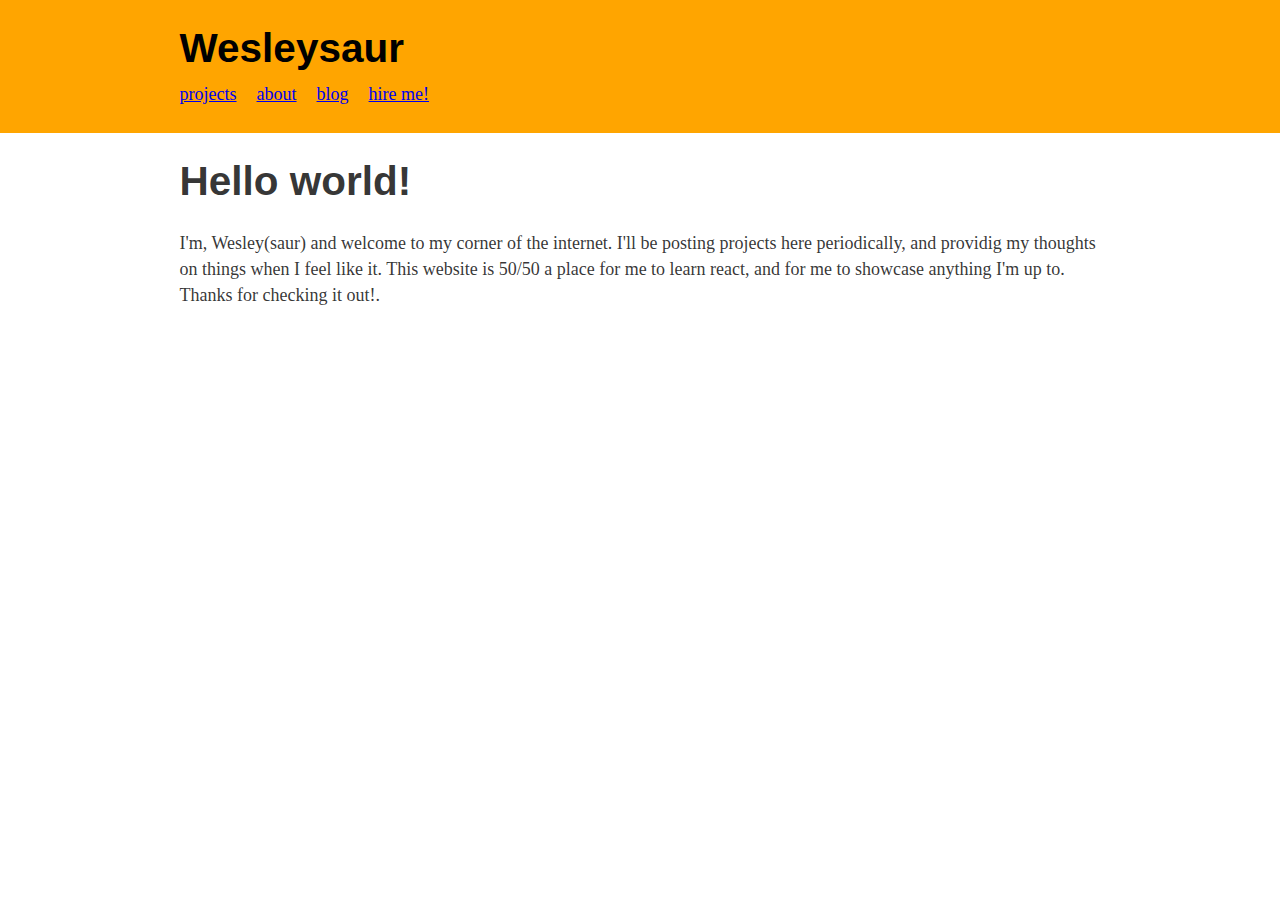
==== index.html @ 82b91e16 "Updates" ====
<!DOCTYPE html><html><head><meta charset="utf-8"/><meta http-equiv="x-ua-compatible" content="ie=edge"/><meta name="viewport" content="width=device-width, initial-scale=1, shrink-to-fit=no"/><link rel="preload" href="/component---src-layouts-index-js-c89370082406eaa0e85d.js" as="script"/><link rel="preload" href="/component---src-pages-index-js-4d0a38acb6288bca3f45.js" as="script"/><link rel="preload" href="/path---index-a0e39f21c11f6a62c5ab.js" as="script"/><link rel="preload" href="/app-aa104780249b6a5d366e.js" as="script"/><link rel="preload" href="/commons-581f82a2f76d1a2b9848.js" as="script"/><title data-react-helmet="true">Wesleysaur&#x27;s Github Page</title><meta data-react-helmet="true" name="description" content="Wesleysaur&#x27;s github"/><meta data-react-helmet="true" name="keywords" content="Wesleysaur, projects"/><style id="gatsby-inlined-css">html{font-family:sans-serif;-ms-text-size-adjust:100%;-webkit-text-size-adjust:100%}body{margin:0}article,aside,details,figcaption,figure,footer,header,main,menu,nav,section,summary{display:block}audio,canvas,progress,video{display:inline-block}audio:not([controls]){display:none;height:0}progress{vertical-align:baseline}[hidden],template{display:none}a{background-color:transparent;-webkit-text-decoration-skip:objects}a:active,a:hover{outline-width:0}abbr[title]{border-bottom:none;text-decoration:underline;text-decoration:underline dotted}b,strong{font-weight:inherit;font-weight:bolder}dfn{font-style:italic}h1{font-size:2em;margin:.67em 0}mark{background-color:#ff0;color:#000}small{font-size:80%}sub,sup{font-size:75%;line-height:0;position:relative;vertical-align:baseline}sub{bottom:-.25em}sup{top:-.5em}img{border-style:none}svg:not(:root){overflow:hidden}code,kbd,pre,samp{font-family:monospace,monospace;font-size:1em}figure{margin:1em 40px}hr{box-sizing:content-box;height:0;overflow:visible}button,input,optgroup,select,textarea{font:inherit;margin:0}optgroup{font-weight:700}button,input{overflow:visible}button,select{text-transform:none}[type=reset],[type=submit],button,html [type=button]{-webkit-appearance:button}[type=button]::-moz-focus-inner,[type=reset]::-moz-focus-inner,[type=submit]::-moz-focus-inner,button::-moz-focus-inner{border-style:none;padding:0}[type=button]:-moz-focusring,[type=reset]:-moz-focusring,[type=submit]:-moz-focusring,button:-moz-focusring{outline:1px dotted ButtonText}fieldset{border:1px solid silver;margin:0 2px;padding:.35em .625em .75em}legend{box-sizing:border-box;color:inherit;display:table;max-width:100%;padding:0;white-space:normal}textarea{overflow:auto}[type=checkbox],[type=radio]{box-sizing:border-box;padding:0}[type=number]::-webkit-inner-spin-button,[type=number]::-webkit-outer-spin-button{height:auto}[type=search]{-webkit-appearance:textfield;outline-offset:-2px}[type=search]::-webkit-search-cancel-button,[type=search]::-webkit-search-decoration{-webkit-appearance:none}::-webkit-input-placeholder{color:inherit;opacity:.54}::-webkit-file-upload-button{-webkit-appearance:button;font:inherit}html{font:112.5%/1.45em georgia,serif;box-sizing:border-box;overflow-y:scroll}*,:after,:before{box-sizing:inherit}body{color:rgba(0,0,0,.8);font-family:georgia,serif;font-weight:400;word-wrap:break-word;-webkit-font-kerning:normal;font-kerning:normal;-ms-font-feature-settings:"kern","liga","clig","calt";-webkit-font-feature-settings:"kern","liga","clig","calt";font-feature-settings:"kern","liga","clig","calt","kern"}img{max-width:100%;margin:0 0 1.45rem;padding:0}h1{font-size:2.25rem}h1,h2{margin:0 0 1.45rem;padding:0;color:inherit;font-family:-apple-system,BlinkMacSystemFont,Segoe UI,Roboto,Oxygen,Ubuntu,Cantarell,Fira Sans,Droid Sans,Helvetica Neue,sans-serif;font-weight:700;text-rendering:optimizeLegibility;line-height:1.1}h2{font-size:1.62671rem}h3{font-size:1.38316rem}h3,h4{margin:0 0 1.45rem;padding:0;color:inherit;font-family:-apple-system,BlinkMacSystemFont,Segoe UI,Roboto,Oxygen,Ubuntu,Cantarell,Fira Sans,Droid Sans,Helvetica Neue,sans-serif;font-weight:700;text-rendering:optimizeLegibility;line-height:1.1}h4{font-size:1rem}h5{font-size:.85028rem}h5,h6{margin:0 0 1.45rem;padding:0;color:inherit;font-family:-apple-system,BlinkMacSystemFont,Segoe UI,Roboto,Oxygen,Ubuntu,Cantarell,Fira Sans,Droid Sans,Helvetica Neue,sans-serif;font-weight:700;text-rendering:optimizeLegibility;line-height:1.1}h6{font-size:.78405rem}hgroup{margin:0 0 1.45rem;padding:0}ol,ul{margin:0 0 1.45rem 1.45rem;padding:0;list-style-position:outside;list-style-image:none}dd,dl,figure,p{margin:0 0 1.45rem;padding:0}pre{padding:0;font-size:.85rem;line-height:1.42;background:rgba(0,0,0,.04);border-radius:3px;overflow:auto;word-wrap:normal;padding:1.45rem}pre,table{margin:0 0 1.45rem}table{padding:0;font-size:1rem;line-height:1.45rem;border-collapse:collapse;width:100%}fieldset{margin:0 0 1.45rem;padding:0}blockquote{margin:0 1.45rem 1.45rem;padding:0}form,iframe,noscript{margin:0 0 1.45rem;padding:0}hr{margin:0 0 calc(1.45rem - 1px);padding:0;background:rgba(0,0,0,.2);border:none;height:1px}address{margin:0 0 1.45rem;padding:0}b,dt,strong,th{font-weight:700}li{margin-bottom:.725rem}ol li,ul li{padding-left:0}li.mynav{display:inline;padding-right:20px}li>ol,li>ul{margin-left:1.45rem;margin-bottom:.725rem;margin-top:.725rem}blockquote :last-child,li :last-child,p :last-child{margin-bottom:0}li>p{margin-bottom:.725rem}code,kbd,samp{font-size:.85rem;line-height:1.45rem}abbr,abbr[title],acronym{border-bottom:1px dotted rgba(0,0,0,.5);cursor:help}abbr[title]{text-decoration:none}td,th,thead{text-align:left}td,th{border-bottom:1px solid rgba(0,0,0,.12);font-feature-settings:"tnum";-moz-font-feature-settings:"tnum";-ms-font-feature-settings:"tnum";-webkit-font-feature-settings:"tnum";padding:.725rem .96667rem calc(.725rem - 1px)}td:first-child,th:first-child{padding-left:0}td:last-child,th:last-child{padding-right:0}code,tt{background-color:rgba(0,0,0,.04);border-radius:3px;font-family:SFMono-Regular,Consolas,Roboto Mono,Droid Sans Mono,Liberation Mono,Menlo,Courier,monospace;padding:0;padding-top:.2em;padding-bottom:.2em}pre code{background:none;line-height:1.42}code:after,code:before,tt:after,tt:before{letter-spacing:-.2em;content:" "}pre code:after,pre code:before,pre tt:after,pre tt:before{content:""}@media only screen and (max-width:480px){html{font-size:100%}}</style></head><body><div id="___gatsby"><div data-reactroot="" data-reactid="1" data-react-checksum="-1717321180"><!-- react-empty: 2 --><div style="background:#ffa500;margin-bottom:1.45rem;" data-reactid="3"><div style="margin:0 auto;max-width:960px;padding:1.45rem 1.0875rem;" data-reactid="4"><h1 style="margin:0;" data-reactid="5"><a style="color:black;text-decoration:none;" href="/" data-reactid="6">Wesleysaur</a></h1><ul style="list-style-type:none;margin:0;padding-top:10px;overflow:hidden;" data-reactid="7"><li class="mynav" data-reactid="8"><a href="/projects" data-reactid="9">projects</a></li><li class="mynav" data-reactid="10"><a href="/about-me" data-reactid="11">about</a></li><li class="mynav" data-reactid="12"><a href="/blog" data-reactid="13">blog</a></li><li class="mynav" data-reactid="14"><a href="/static/wc_resume_public.1f6495b4.pdf" data-reactid="15">hire me!</a></li></ul></div></div><div style="margin:0 auto;max-width:960px;padding:0px 1.0875rem 1.45rem;padding-top:0;" data-reactid="16"><div data-reactid="17"><h1 data-reactid="18">Hello world!</h1><p data-reactid="19">I&#x27;m, Wesley(saur) and welcome to my corner of the internet. I&#x27;ll be posting projects here periodically, and providig my thoughts on things when I feel like it. This website is 50/50 a place for me to learn react, and for me to showcase anything I&#x27;m up to. Thanks for checking it out!.</p></div></div></div></div><script id="webpack-manifest">/*<![CDATA[*/window.webpackManifest={"231608221292675":"app-aa104780249b6a5d366e.js","162898551421021":"component---src-pages-404-js-4503918ea3a16cfcdb75.js","241484898055111":"component---src-pages-about-me-js-3eb95aca23442e82876a.js","212839066777427":"component---src-pages-blog-js-43891b66fe2363b3bab7.js","35783957827783":"component---src-pages-index-js-4d0a38acb6288bca3f45.js","213720915766396":"component---src-pages-projects-js-0ad544ea137fa1478c6f.js","60335399758886":"path----557518bd178906f8d58a.js","254022195166212":"path---404-a0e39f21c11f6a62c5ab.js","170132192575078":"path---about-me-a0e39f21c11f6a62c5ab.js","49683490770531":"path---blog-a0e39f21c11f6a62c5ab.js","142629428675168":"path---index-a0e39f21c11f6a62c5ab.js","97786326051841":"path---projects-a0e39f21c11f6a62c5ab.js","178698757827068":"path---404-html-a0e39f21c11f6a62c5ab.js","114276838955818":"component---src-layouts-index-js-c89370082406eaa0e85d.js"}/*]]>*/</script><script>/*<![CDATA[*/!function(e,t,r){function n(){for(;d[0]&&"loaded"==d[0][f];)c=d.shift(),c[o]=!i.parentNode.insertBefore(c,i)}for(var s,a,c,d=[],i=e.scripts[0],o="onreadystatechange",f="readyState";s=r.shift();)a=e.createElement(t),"async"in i?(a.async=!1,e.head.appendChild(a)):i[f]?(d.push(a),a[o]=n):e.write("<"+t+' src="'+s+'" defer></'+t+">"),a.src=s}(document,"script",["/commons-581f82a2f76d1a2b9848.js","/app-aa104780249b6a5d366e.js","/path---index-a0e39f21c11f6a62c5ab.js","/component---src-pages-index-js-4d0a38acb6288bca3f45.js","/component---src-layouts-index-js-c89370082406eaa0e85d.js"])/*]]>*/</script></body></html>
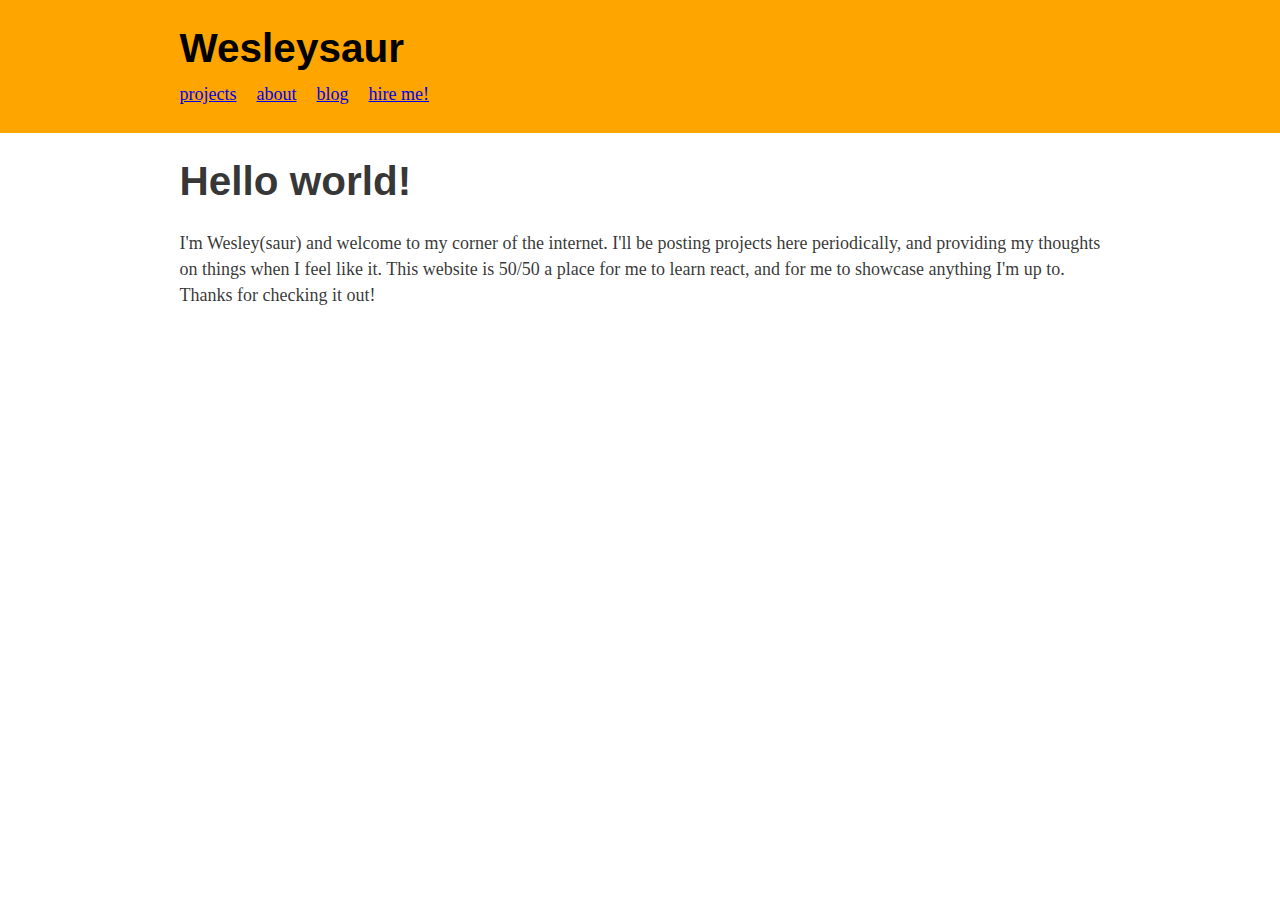
==== commit ed50ee75: "Updates" ====
--- a/index.html
+++ b/index.html
@@ -1 +1 @@
-<!DOCTYPE html><html><head><meta charset="utf-8"/><meta http-equiv="x-ua-compatible" content="ie=edge"/><meta name="viewport" content="width=device-width, initial-scale=1, shrink-to-fit=no"/><link rel="preload" href="/component---src-layouts-index-js-c89370082406eaa0e85d.js" as="script"/><link rel="preload" href="/component---src-pages-index-js-4d0a38acb6288bca3f45.js" as="script"/><link rel="preload" href="/path---index-a0e39f21c11f6a62c5ab.js" as="script"/><link rel="preload" href="/app-aa104780249b6a5d366e.js" as="script"/><link rel="preload" href="/commons-581f82a2f76d1a2b9848.js" as="script"/><title data-react-helmet="true">Wesleysaur&#x27;s Github Page</title><meta data-react-helmet="true" name="description" content="Wesleysaur&#x27;s github"/><meta data-react-helmet="true" name="keywords" content="Wesleysaur, projects"/><style id="gatsby-inlined-css">html{font-family:sans-serif;-ms-text-size-adjust:100%;-webkit-text-size-adjust:100%}body{margin:0}article,aside,details,figcaption,figure,footer,header,main,menu,nav,section,summary{display:block}audio,canvas,progress,video{display:inline-block}audio:not([controls]){display:none;height:0}progress{vertical-align:baseline}[hidden],template{display:none}a{background-color:transparent;-webkit-text-decoration-skip:objects}a:active,a:hover{outline-width:0}abbr[title]{border-bottom:none;text-decoration:underline;text-decoration:underline dotted}b,strong{font-weight:inherit;font-weight:bolder}dfn{font-style:italic}h1{font-size:2em;margin:.67em 0}mark{background-color:#ff0;color:#000}small{font-size:80%}sub,sup{font-size:75%;line-height:0;position:relative;vertical-align:baseline}sub{bottom:-.25em}sup{top:-.5em}img{border-style:none}svg:not(:root){overflow:hidden}code,kbd,pre,samp{font-family:monospace,monospace;font-size:1em}figure{margin:1em 40px}hr{box-sizing:content-box;height:0;overflow:visible}button,input,optgroup,select,textarea{font:inherit;margin:0}optgroup{font-weight:700}button,input{overflow:visible}button,select{text-transform:none}[type=reset],[type=submit],button,html [type=button]{-webkit-appearance:button}[type=button]::-moz-focus-inner,[type=reset]::-moz-focus-inner,[type=submit]::-moz-focus-inner,button::-moz-focus-inner{border-style:none;padding:0}[type=button]:-moz-focusring,[type=reset]:-moz-focusring,[type=submit]:-moz-focusring,button:-moz-focusring{outline:1px dotted ButtonText}fieldset{border:1px solid silver;margin:0 2px;padding:.35em .625em .75em}legend{box-sizing:border-box;color:inherit;display:table;max-width:100%;padding:0;white-space:normal}textarea{overflow:auto}[type=checkbox],[type=radio]{box-sizing:border-box;padding:0}[type=number]::-webkit-inner-spin-button,[type=number]::-webkit-outer-spin-button{height:auto}[type=search]{-webkit-appearance:textfield;outline-offset:-2px}[type=search]::-webkit-search-cancel-button,[type=search]::-webkit-search-decoration{-webkit-appearance:none}::-webkit-input-placeholder{color:inherit;opacity:.54}::-webkit-file-upload-button{-webkit-appearance:button;font:inherit}html{font:112.5%/1.45em georgia,serif;box-sizing:border-box;overflow-y:scroll}*,:after,:before{box-sizing:inherit}body{color:rgba(0,0,0,.8);font-family:georgia,serif;font-weight:400;word-wrap:break-word;-webkit-font-kerning:normal;font-kerning:normal;-ms-font-feature-settings:"kern","liga","clig","calt";-webkit-font-feature-settings:"kern","liga","clig","calt";font-feature-settings:"kern","liga","clig","calt","kern"}img{max-width:100%;margin:0 0 1.45rem;padding:0}h1{font-size:2.25rem}h1,h2{margin:0 0 1.45rem;padding:0;color:inherit;font-family:-apple-system,BlinkMacSystemFont,Segoe UI,Roboto,Oxygen,Ubuntu,Cantarell,Fira Sans,Droid Sans,Helvetica Neue,sans-serif;font-weight:700;text-rendering:optimizeLegibility;line-height:1.1}h2{font-size:1.62671rem}h3{font-size:1.38316rem}h3,h4{margin:0 0 1.45rem;padding:0;color:inherit;font-family:-apple-system,BlinkMacSystemFont,Segoe UI,Roboto,Oxygen,Ubuntu,Cantarell,Fira Sans,Droid Sans,Helvetica Neue,sans-serif;font-weight:700;text-rendering:optimizeLegibility;line-height:1.1}h4{font-size:1rem}h5{font-size:.85028rem}h5,h6{margin:0 0 1.45rem;padding:0;color:inherit;font-family:-apple-system,BlinkMacSystemFont,Segoe UI,Roboto,Oxygen,Ubuntu,Cantarell,Fira Sans,Droid Sans,Helvetica Neue,sans-serif;font-weight:700;text-rendering:optimizeLegibility;line-height:1.1}h6{font-size:.78405rem}hgroup{margin:0 0 1.45rem;padding:0}ol,ul{margin:0 0 1.45rem 1.45rem;padding:0;list-style-position:outside;list-style-image:none}dd,dl,figure,p{margin:0 0 1.45rem;padding:0}pre{padding:0;font-size:.85rem;line-height:1.42;background:rgba(0,0,0,.04);border-radius:3px;overflow:auto;word-wrap:normal;padding:1.45rem}pre,table{margin:0 0 1.45rem}table{padding:0;font-size:1rem;line-height:1.45rem;border-collapse:collapse;width:100%}fieldset{margin:0 0 1.45rem;padding:0}blockquote{margin:0 1.45rem 1.45rem;padding:0}form,iframe,noscript{margin:0 0 1.45rem;padding:0}hr{margin:0 0 calc(1.45rem - 1px);padding:0;background:rgba(0,0,0,.2);border:none;height:1px}address{margin:0 0 1.45rem;padding:0}b,dt,strong,th{font-weight:700}li{margin-bottom:.725rem}ol li,ul li{padding-left:0}li.mynav{display:inline;padding-right:20px}li>ol,li>ul{margin-left:1.45rem;margin-bottom:.725rem;margin-top:.725rem}blockquote :last-child,li :last-child,p :last-child{margin-bottom:0}li>p{margin-bottom:.725rem}code,kbd,samp{font-size:.85rem;line-height:1.45rem}abbr,abbr[title],acronym{border-bottom:1px dotted rgba(0,0,0,.5);cursor:help}abbr[title]{text-decoration:none}td,th,thead{text-align:left}td,th{border-bottom:1px solid rgba(0,0,0,.12);font-feature-settings:"tnum";-moz-font-feature-settings:"tnum";-ms-font-feature-settings:"tnum";-webkit-font-feature-settings:"tnum";padding:.725rem .96667rem calc(.725rem - 1px)}td:first-child,th:first-child{padding-left:0}td:last-child,th:last-child{padding-right:0}code,tt{background-color:rgba(0,0,0,.04);border-radius:3px;font-family:SFMono-Regular,Consolas,Roboto Mono,Droid Sans Mono,Liberation Mono,Menlo,Courier,monospace;padding:0;padding-top:.2em;padding-bottom:.2em}pre code{background:none;line-height:1.42}code:after,code:before,tt:after,tt:before{letter-spacing:-.2em;content:" "}pre code:after,pre code:before,pre tt:after,pre tt:before{content:""}@media only screen and (max-width:480px){html{font-size:100%}}</style></head><body><div id="___gatsby"><div data-reactroot="" data-reactid="1" data-react-checksum="-1717321180"><!-- react-empty: 2 --><div style="background:#ffa500;margin-bottom:1.45rem;" data-reactid="3"><div style="margin:0 auto;max-width:960px;padding:1.45rem 1.0875rem;" data-reactid="4"><h1 style="margin:0;" data-reactid="5"><a style="color:black;text-decoration:none;" href="/" data-reactid="6">Wesleysaur</a></h1><ul style="list-style-type:none;margin:0;padding-top:10px;overflow:hidden;" data-reactid="7"><li class="mynav" data-reactid="8"><a href="/projects" data-reactid="9">projects</a></li><li class="mynav" data-reactid="10"><a href="/about-me" data-reactid="11">about</a></li><li class="mynav" data-reactid="12"><a href="/blog" data-reactid="13">blog</a></li><li class="mynav" data-reactid="14"><a href="/static/wc_resume_public.1f6495b4.pdf" data-reactid="15">hire me!</a></li></ul></div></div><div style="margin:0 auto;max-width:960px;padding:0px 1.0875rem 1.45rem;padding-top:0;" data-reactid="16"><div data-reactid="17"><h1 data-reactid="18">Hello world!</h1><p data-reactid="19">I&#x27;m, Wesley(saur) and welcome to my corner of the internet. I&#x27;ll be posting projects here periodically, and providig my thoughts on things when I feel like it. This website is 50/50 a place for me to learn react, and for me to showcase anything I&#x27;m up to. Thanks for checking it out!.</p></div></div></div></div><script id="webpack-manifest">/*<![CDATA[*/window.webpackManifest={"231608221292675":"app-aa104780249b6a5d366e.js","162898551421021":"component---src-pages-404-js-4503918ea3a16cfcdb75.js","241484898055111":"component---src-pages-about-me-js-3eb95aca23442e82876a.js","212839066777427":"component---src-pages-blog-js-43891b66fe2363b3bab7.js","35783957827783":"component---src-pages-index-js-4d0a38acb6288bca3f45.js","213720915766396":"component---src-pages-projects-js-0ad544ea137fa1478c6f.js","60335399758886":"path----557518bd178906f8d58a.js","254022195166212":"path---404-a0e39f21c11f6a62c5ab.js","170132192575078":"path---about-me-a0e39f21c11f6a62c5ab.js","49683490770531":"path---blog-a0e39f21c11f6a62c5ab.js","142629428675168":"path---index-a0e39f21c11f6a62c5ab.js","97786326051841":"path---projects-a0e39f21c11f6a62c5ab.js","178698757827068":"path---404-html-a0e39f21c11f6a62c5ab.js","114276838955818":"component---src-layouts-index-js-c89370082406eaa0e85d.js"}/*]]>*/</script><script>/*<![CDATA[*/!function(e,t,r){function n(){for(;d[0]&&"loaded"==d[0][f];)c=d.shift(),c[o]=!i.parentNode.insertBefore(c,i)}for(var s,a,c,d=[],i=e.scripts[0],o="onreadystatechange",f="readyState";s=r.shift();)a=e.createElement(t),"async"in i?(a.async=!1,e.head.appendChild(a)):i[f]?(d.push(a),a[o]=n):e.write("<"+t+' src="'+s+'" defer></'+t+">"),a.src=s}(document,"script",["/commons-581f82a2f76d1a2b9848.js","/app-aa104780249b6a5d366e.js","/path---index-a0e39f21c11f6a62c5ab.js","/component---src-pages-index-js-4d0a38acb6288bca3f45.js","/component---src-layouts-index-js-c89370082406eaa0e85d.js"])/*]]>*/</script></body></html>+<!DOCTYPE html><html><head><meta charset="utf-8"/><meta http-equiv="x-ua-compatible" content="ie=edge"/><meta name="viewport" content="width=device-width, initial-scale=1, shrink-to-fit=no"/><link rel="preload" href="/component---src-layouts-index-js-c89370082406eaa0e85d.js" as="script"/><link rel="preload" href="/component---src-pages-index-js-21a85d75edeaf004acbb.js" as="script"/><link rel="preload" href="/path---index-a0e39f21c11f6a62c5ab.js" as="script"/><link rel="preload" href="/app-aa104780249b6a5d366e.js" as="script"/><link rel="preload" href="/commons-581f82a2f76d1a2b9848.js" as="script"/><title data-react-helmet="true">Wesleysaur&#x27;s Github Page</title><meta data-react-helmet="true" name="description" content="Wesleysaur&#x27;s github"/><meta data-react-helmet="true" name="keywords" content="Wesleysaur, projects"/><style id="gatsby-inlined-css">html{font-family:sans-serif;-ms-text-size-adjust:100%;-webkit-text-size-adjust:100%}body{margin:0}article,aside,details,figcaption,figure,footer,header,main,menu,nav,section,summary{display:block}audio,canvas,progress,video{display:inline-block}audio:not([controls]){display:none;height:0}progress{vertical-align:baseline}[hidden],template{display:none}a{background-color:transparent;-webkit-text-decoration-skip:objects}a:active,a:hover{outline-width:0}abbr[title]{border-bottom:none;text-decoration:underline;text-decoration:underline dotted}b,strong{font-weight:inherit;font-weight:bolder}dfn{font-style:italic}h1{font-size:2em;margin:.67em 0}mark{background-color:#ff0;color:#000}small{font-size:80%}sub,sup{font-size:75%;line-height:0;position:relative;vertical-align:baseline}sub{bottom:-.25em}sup{top:-.5em}img{border-style:none}svg:not(:root){overflow:hidden}code,kbd,pre,samp{font-family:monospace,monospace;font-size:1em}figure{margin:1em 40px}hr{box-sizing:content-box;height:0;overflow:visible}button,input,optgroup,select,textarea{font:inherit;margin:0}optgroup{font-weight:700}button,input{overflow:visible}button,select{text-transform:none}[type=reset],[type=submit],button,html [type=button]{-webkit-appearance:button}[type=button]::-moz-focus-inner,[type=reset]::-moz-focus-inner,[type=submit]::-moz-focus-inner,button::-moz-focus-inner{border-style:none;padding:0}[type=button]:-moz-focusring,[type=reset]:-moz-focusring,[type=submit]:-moz-focusring,button:-moz-focusring{outline:1px dotted ButtonText}fieldset{border:1px solid silver;margin:0 2px;padding:.35em .625em .75em}legend{box-sizing:border-box;color:inherit;display:table;max-width:100%;padding:0;white-space:normal}textarea{overflow:auto}[type=checkbox],[type=radio]{box-sizing:border-box;padding:0}[type=number]::-webkit-inner-spin-button,[type=number]::-webkit-outer-spin-button{height:auto}[type=search]{-webkit-appearance:textfield;outline-offset:-2px}[type=search]::-webkit-search-cancel-button,[type=search]::-webkit-search-decoration{-webkit-appearance:none}::-webkit-input-placeholder{color:inherit;opacity:.54}::-webkit-file-upload-button{-webkit-appearance:button;font:inherit}html{font:112.5%/1.45em georgia,serif;box-sizing:border-box;overflow-y:scroll}*,:after,:before{box-sizing:inherit}body{color:rgba(0,0,0,.8);font-family:georgia,serif;font-weight:400;word-wrap:break-word;-webkit-font-kerning:normal;font-kerning:normal;-ms-font-feature-settings:"kern","liga","clig","calt";-webkit-font-feature-settings:"kern","liga","clig","calt";font-feature-settings:"kern","liga","clig","calt","kern"}img{max-width:100%;margin:0 0 1.45rem;padding:0}h1{font-size:2.25rem}h1,h2{margin:0 0 1.45rem;padding:0;color:inherit;font-family:-apple-system,BlinkMacSystemFont,Segoe UI,Roboto,Oxygen,Ubuntu,Cantarell,Fira Sans,Droid Sans,Helvetica Neue,sans-serif;font-weight:700;text-rendering:optimizeLegibility;line-height:1.1}h2{font-size:1.62671rem}h3{font-size:1.38316rem}h3,h4{margin:0 0 1.45rem;padding:0;color:inherit;font-family:-apple-system,BlinkMacSystemFont,Segoe UI,Roboto,Oxygen,Ubuntu,Cantarell,Fira Sans,Droid Sans,Helvetica Neue,sans-serif;font-weight:700;text-rendering:optimizeLegibility;line-height:1.1}h4{font-size:1rem}h5{font-size:.85028rem}h5,h6{margin:0 0 1.45rem;padding:0;color:inherit;font-family:-apple-system,BlinkMacSystemFont,Segoe UI,Roboto,Oxygen,Ubuntu,Cantarell,Fira Sans,Droid Sans,Helvetica Neue,sans-serif;font-weight:700;text-rendering:optimizeLegibility;line-height:1.1}h6{font-size:.78405rem}hgroup{margin:0 0 1.45rem;padding:0}ol,ul{margin:0 0 1.45rem 1.45rem;padding:0;list-style-position:outside;list-style-image:none}dd,dl,figure,p{margin:0 0 1.45rem;padding:0}pre{padding:0;font-size:.85rem;line-height:1.42;background:rgba(0,0,0,.04);border-radius:3px;overflow:auto;word-wrap:normal;padding:1.45rem}pre,table{margin:0 0 1.45rem}table{padding:0;font-size:1rem;line-height:1.45rem;border-collapse:collapse;width:100%}fieldset{margin:0 0 1.45rem;padding:0}blockquote{margin:0 1.45rem 1.45rem;padding:0}form,iframe,noscript{margin:0 0 1.45rem;padding:0}hr{margin:0 0 calc(1.45rem - 1px);padding:0;background:rgba(0,0,0,.2);border:none;height:1px}address{margin:0 0 1.45rem;padding:0}b,dt,strong,th{font-weight:700}li{margin-bottom:.725rem}ol li,ul li{padding-left:0}li.mynav{display:inline;padding-right:20px}li>ol,li>ul{margin-left:1.45rem;margin-bottom:.725rem;margin-top:.725rem}blockquote :last-child,li :last-child,p :last-child{margin-bottom:0}li>p{margin-bottom:.725rem}code,kbd,samp{font-size:.85rem;line-height:1.45rem}abbr,abbr[title],acronym{border-bottom:1px dotted rgba(0,0,0,.5);cursor:help}abbr[title]{text-decoration:none}td,th,thead{text-align:left}td,th{border-bottom:1px solid rgba(0,0,0,.12);font-feature-settings:"tnum";-moz-font-feature-settings:"tnum";-ms-font-feature-settings:"tnum";-webkit-font-feature-settings:"tnum";padding:.725rem .96667rem calc(.725rem - 1px)}td:first-child,th:first-child{padding-left:0}td:last-child,th:last-child{padding-right:0}code,tt{background-color:rgba(0,0,0,.04);border-radius:3px;font-family:SFMono-Regular,Consolas,Roboto Mono,Droid Sans Mono,Liberation Mono,Menlo,Courier,monospace;padding:0;padding-top:.2em;padding-bottom:.2em}pre code{background:none;line-height:1.42}code:after,code:before,tt:after,tt:before{letter-spacing:-.2em;content:" "}pre code:after,pre code:before,pre tt:after,pre tt:before{content:""}@media only screen and (max-width:480px){html{font-size:100%}}</style></head><body><div id="___gatsby"><div data-reactroot="" data-reactid="1" data-react-checksum="578798136"><!-- react-empty: 2 --><div style="background:#ffa500;margin-bottom:1.45rem;" data-reactid="3"><div style="margin:0 auto;max-width:960px;padding:1.45rem 1.0875rem;" data-reactid="4"><h1 style="margin:0;" data-reactid="5"><a style="color:black;text-decoration:none;" href="/" data-reactid="6">Wesleysaur</a></h1><ul style="list-style-type:none;margin:0;padding-top:10px;overflow:hidden;" data-reactid="7"><li class="mynav" data-reactid="8"><a href="/projects" data-reactid="9">projects</a></li><li class="mynav" data-reactid="10"><a href="/about-me" data-reactid="11">about</a></li><li class="mynav" data-reactid="12"><a href="/blog" data-reactid="13">blog</a></li><li class="mynav" data-reactid="14"><a href="/static/wc_resume_public.1f6495b4.pdf" data-reactid="15">hire me!</a></li></ul></div></div><div style="margin:0 auto;max-width:960px;padding:0px 1.0875rem 1.45rem;padding-top:0;" data-reactid="16"><div data-reactid="17"><h1 data-reactid="18">Hello world!</h1><p data-reactid="19">I&#x27;m Wesley(saur) and welcome to my corner of the internet. I&#x27;ll be posting projects here periodically, and providing my thoughts on things when I feel like it. This website is 50/50 a place for me to learn react, and for me to showcase anything I&#x27;m up to. Thanks for checking it out!</p></div></div></div></div><script id="webpack-manifest">/*<![CDATA[*/window.webpackManifest={"231608221292675":"app-aa104780249b6a5d366e.js","162898551421021":"component---src-pages-404-js-4503918ea3a16cfcdb75.js","241484898055111":"component---src-pages-about-me-js-3eb95aca23442e82876a.js","212839066777427":"component---src-pages-blog-js-43891b66fe2363b3bab7.js","35783957827783":"component---src-pages-index-js-21a85d75edeaf004acbb.js","213720915766396":"component---src-pages-projects-js-0ad544ea137fa1478c6f.js","60335399758886":"path----557518bd178906f8d58a.js","254022195166212":"path---404-a0e39f21c11f6a62c5ab.js","170132192575078":"path---about-me-a0e39f21c11f6a62c5ab.js","49683490770531":"path---blog-a0e39f21c11f6a62c5ab.js","142629428675168":"path---index-a0e39f21c11f6a62c5ab.js","97786326051841":"path---projects-a0e39f21c11f6a62c5ab.js","178698757827068":"path---404-html-a0e39f21c11f6a62c5ab.js","114276838955818":"component---src-layouts-index-js-c89370082406eaa0e85d.js"}/*]]>*/</script><script>/*<![CDATA[*/!function(e,t,r){function n(){for(;d[0]&&"loaded"==d[0][f];)c=d.shift(),c[o]=!i.parentNode.insertBefore(c,i)}for(var s,a,c,d=[],i=e.scripts[0],o="onreadystatechange",f="readyState";s=r.shift();)a=e.createElement(t),"async"in i?(a.async=!1,e.head.appendChild(a)):i[f]?(d.push(a),a[o]=n):e.write("<"+t+' src="'+s+'" defer></'+t+">"),a.src=s}(document,"script",["/commons-581f82a2f76d1a2b9848.js","/app-aa104780249b6a5d366e.js","/path---index-a0e39f21c11f6a62c5ab.js","/component---src-pages-index-js-21a85d75edeaf004acbb.js","/component---src-layouts-index-js-c89370082406eaa0e85d.js"])/*]]>*/</script></body></html>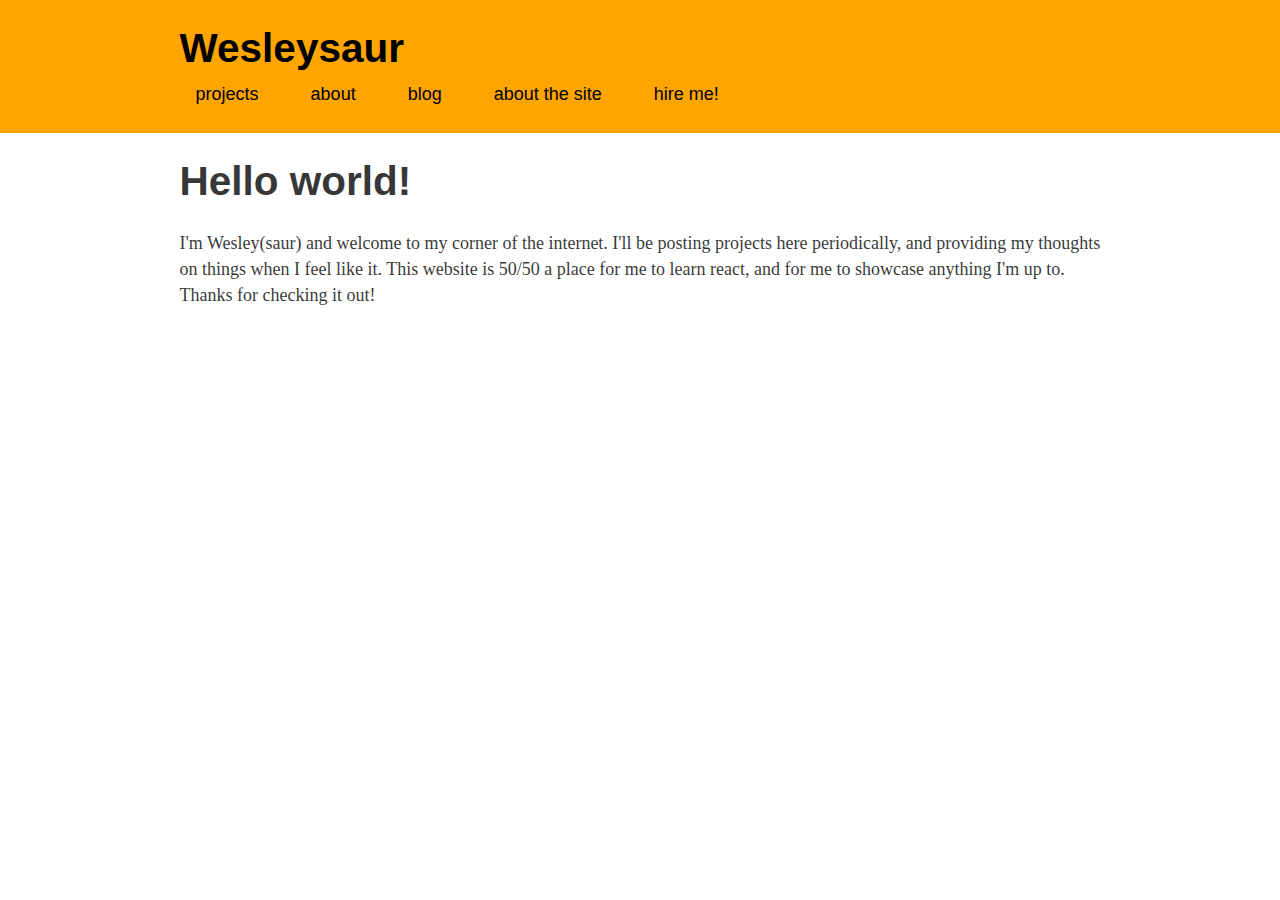
==== commit a9236dbe: "Updates" ====
--- a/index.html
+++ b/index.html
@@ -1 +1 @@
-<!DOCTYPE html><html><head><meta charset="utf-8"/><meta http-equiv="x-ua-compatible" content="ie=edge"/><meta name="viewport" content="width=device-width, initial-scale=1, shrink-to-fit=no"/><link rel="preload" href="/component---src-layouts-index-js-c89370082406eaa0e85d.js" as="script"/><link rel="preload" href="/component---src-pages-index-js-21a85d75edeaf004acbb.js" as="script"/><link rel="preload" href="/path---index-a0e39f21c11f6a62c5ab.js" as="script"/><link rel="preload" href="/app-aa104780249b6a5d366e.js" as="script"/><link rel="preload" href="/commons-581f82a2f76d1a2b9848.js" as="script"/><title data-react-helmet="true">Wesleysaur&#x27;s Github Page</title><meta data-react-helmet="true" name="description" content="Wesleysaur&#x27;s github"/><meta data-react-helmet="true" name="keywords" content="Wesleysaur, projects"/><style id="gatsby-inlined-css">html{font-family:sans-serif;-ms-text-size-adjust:100%;-webkit-text-size-adjust:100%}body{margin:0}article,aside,details,figcaption,figure,footer,header,main,menu,nav,section,summary{display:block}audio,canvas,progress,video{display:inline-block}audio:not([controls]){display:none;height:0}progress{vertical-align:baseline}[hidden],template{display:none}a{background-color:transparent;-webkit-text-decoration-skip:objects}a:active,a:hover{outline-width:0}abbr[title]{border-bottom:none;text-decoration:underline;text-decoration:underline dotted}b,strong{font-weight:inherit;font-weight:bolder}dfn{font-style:italic}h1{font-size:2em;margin:.67em 0}mark{background-color:#ff0;color:#000}small{font-size:80%}sub,sup{font-size:75%;line-height:0;position:relative;vertical-align:baseline}sub{bottom:-.25em}sup{top:-.5em}img{border-style:none}svg:not(:root){overflow:hidden}code,kbd,pre,samp{font-family:monospace,monospace;font-size:1em}figure{margin:1em 40px}hr{box-sizing:content-box;height:0;overflow:visible}button,input,optgroup,select,textarea{font:inherit;margin:0}optgroup{font-weight:700}button,input{overflow:visible}button,select{text-transform:none}[type=reset],[type=submit],button,html [type=button]{-webkit-appearance:button}[type=button]::-moz-focus-inner,[type=reset]::-moz-focus-inner,[type=submit]::-moz-focus-inner,button::-moz-focus-inner{border-style:none;padding:0}[type=button]:-moz-focusring,[type=reset]:-moz-focusring,[type=submit]:-moz-focusring,button:-moz-focusring{outline:1px dotted ButtonText}fieldset{border:1px solid silver;margin:0 2px;padding:.35em .625em .75em}legend{box-sizing:border-box;color:inherit;display:table;max-width:100%;padding:0;white-space:normal}textarea{overflow:auto}[type=checkbox],[type=radio]{box-sizing:border-box;padding:0}[type=number]::-webkit-inner-spin-button,[type=number]::-webkit-outer-spin-button{height:auto}[type=search]{-webkit-appearance:textfield;outline-offset:-2px}[type=search]::-webkit-search-cancel-button,[type=search]::-webkit-search-decoration{-webkit-appearance:none}::-webkit-input-placeholder{color:inherit;opacity:.54}::-webkit-file-upload-button{-webkit-appearance:button;font:inherit}html{font:112.5%/1.45em georgia,serif;box-sizing:border-box;overflow-y:scroll}*,:after,:before{box-sizing:inherit}body{color:rgba(0,0,0,.8);font-family:georgia,serif;font-weight:400;word-wrap:break-word;-webkit-font-kerning:normal;font-kerning:normal;-ms-font-feature-settings:"kern","liga","clig","calt";-webkit-font-feature-settings:"kern","liga","clig","calt";font-feature-settings:"kern","liga","clig","calt","kern"}img{max-width:100%;margin:0 0 1.45rem;padding:0}h1{font-size:2.25rem}h1,h2{margin:0 0 1.45rem;padding:0;color:inherit;font-family:-apple-system,BlinkMacSystemFont,Segoe UI,Roboto,Oxygen,Ubuntu,Cantarell,Fira Sans,Droid Sans,Helvetica Neue,sans-serif;font-weight:700;text-rendering:optimizeLegibility;line-height:1.1}h2{font-size:1.62671rem}h3{font-size:1.38316rem}h3,h4{margin:0 0 1.45rem;padding:0;color:inherit;font-family:-apple-system,BlinkMacSystemFont,Segoe UI,Roboto,Oxygen,Ubuntu,Cantarell,Fira Sans,Droid Sans,Helvetica Neue,sans-serif;font-weight:700;text-rendering:optimizeLegibility;line-height:1.1}h4{font-size:1rem}h5{font-size:.85028rem}h5,h6{margin:0 0 1.45rem;padding:0;color:inherit;font-family:-apple-system,BlinkMacSystemFont,Segoe UI,Roboto,Oxygen,Ubuntu,Cantarell,Fira Sans,Droid Sans,Helvetica Neue,sans-serif;font-weight:700;text-rendering:optimizeLegibility;line-height:1.1}h6{font-size:.78405rem}hgroup{margin:0 0 1.45rem;padding:0}ol,ul{margin:0 0 1.45rem 1.45rem;padding:0;list-style-position:outside;list-style-image:none}dd,dl,figure,p{margin:0 0 1.45rem;padding:0}pre{padding:0;font-size:.85rem;line-height:1.42;background:rgba(0,0,0,.04);border-radius:3px;overflow:auto;word-wrap:normal;padding:1.45rem}pre,table{margin:0 0 1.45rem}table{padding:0;font-size:1rem;line-height:1.45rem;border-collapse:collapse;width:100%}fieldset{margin:0 0 1.45rem;padding:0}blockquote{margin:0 1.45rem 1.45rem;padding:0}form,iframe,noscript{margin:0 0 1.45rem;padding:0}hr{margin:0 0 calc(1.45rem - 1px);padding:0;background:rgba(0,0,0,.2);border:none;height:1px}address{margin:0 0 1.45rem;padding:0}b,dt,strong,th{font-weight:700}li{margin-bottom:.725rem}ol li,ul li{padding-left:0}li.mynav{display:inline;padding-right:20px}li>ol,li>ul{margin-left:1.45rem;margin-bottom:.725rem;margin-top:.725rem}blockquote :last-child,li :last-child,p :last-child{margin-bottom:0}li>p{margin-bottom:.725rem}code,kbd,samp{font-size:.85rem;line-height:1.45rem}abbr,abbr[title],acronym{border-bottom:1px dotted rgba(0,0,0,.5);cursor:help}abbr[title]{text-decoration:none}td,th,thead{text-align:left}td,th{border-bottom:1px solid rgba(0,0,0,.12);font-feature-settings:"tnum";-moz-font-feature-settings:"tnum";-ms-font-feature-settings:"tnum";-webkit-font-feature-settings:"tnum";padding:.725rem .96667rem calc(.725rem - 1px)}td:first-child,th:first-child{padding-left:0}td:last-child,th:last-child{padding-right:0}code,tt{background-color:rgba(0,0,0,.04);border-radius:3px;font-family:SFMono-Regular,Consolas,Roboto Mono,Droid Sans Mono,Liberation Mono,Menlo,Courier,monospace;padding:0;padding-top:.2em;padding-bottom:.2em}pre code{background:none;line-height:1.42}code:after,code:before,tt:after,tt:before{letter-spacing:-.2em;content:" "}pre code:after,pre code:before,pre tt:after,pre tt:before{content:""}@media only screen and (max-width:480px){html{font-size:100%}}</style></head><body><div id="___gatsby"><div data-reactroot="" data-reactid="1" data-react-checksum="578798136"><!-- react-empty: 2 --><div style="background:#ffa500;margin-bottom:1.45rem;" data-reactid="3"><div style="margin:0 auto;max-width:960px;padding:1.45rem 1.0875rem;" data-reactid="4"><h1 style="margin:0;" data-reactid="5"><a style="color:black;text-decoration:none;" href="/" data-reactid="6">Wesleysaur</a></h1><ul style="list-style-type:none;margin:0;padding-top:10px;overflow:hidden;" data-reactid="7"><li class="mynav" data-reactid="8"><a href="/projects" data-reactid="9">projects</a></li><li class="mynav" data-reactid="10"><a href="/about-me" data-reactid="11">about</a></li><li class="mynav" data-reactid="12"><a href="/blog" data-reactid="13">blog</a></li><li class="mynav" data-reactid="14"><a href="/static/wc_resume_public.1f6495b4.pdf" data-reactid="15">hire me!</a></li></ul></div></div><div style="margin:0 auto;max-width:960px;padding:0px 1.0875rem 1.45rem;padding-top:0;" data-reactid="16"><div data-reactid="17"><h1 data-reactid="18">Hello world!</h1><p data-reactid="19">I&#x27;m Wesley(saur) and welcome to my corner of the internet. I&#x27;ll be posting projects here periodically, and providing my thoughts on things when I feel like it. This website is 50/50 a place for me to learn react, and for me to showcase anything I&#x27;m up to. Thanks for checking it out!</p></div></div></div></div><script id="webpack-manifest">/*<![CDATA[*/window.webpackManifest={"231608221292675":"app-aa104780249b6a5d366e.js","162898551421021":"component---src-pages-404-js-4503918ea3a16cfcdb75.js","241484898055111":"component---src-pages-about-me-js-3eb95aca23442e82876a.js","212839066777427":"component---src-pages-blog-js-43891b66fe2363b3bab7.js","35783957827783":"component---src-pages-index-js-21a85d75edeaf004acbb.js","213720915766396":"component---src-pages-projects-js-0ad544ea137fa1478c6f.js","60335399758886":"path----557518bd178906f8d58a.js","254022195166212":"path---404-a0e39f21c11f6a62c5ab.js","170132192575078":"path---about-me-a0e39f21c11f6a62c5ab.js","49683490770531":"path---blog-a0e39f21c11f6a62c5ab.js","142629428675168":"path---index-a0e39f21c11f6a62c5ab.js","97786326051841":"path---projects-a0e39f21c11f6a62c5ab.js","178698757827068":"path---404-html-a0e39f21c11f6a62c5ab.js","114276838955818":"component---src-layouts-index-js-c89370082406eaa0e85d.js"}/*]]>*/</script><script>/*<![CDATA[*/!function(e,t,r){function n(){for(;d[0]&&"loaded"==d[0][f];)c=d.shift(),c[o]=!i.parentNode.insertBefore(c,i)}for(var s,a,c,d=[],i=e.scripts[0],o="onreadystatechange",f="readyState";s=r.shift();)a=e.createElement(t),"async"in i?(a.async=!1,e.head.appendChild(a)):i[f]?(d.push(a),a[o]=n):e.write("<"+t+' src="'+s+'" defer></'+t+">"),a.src=s}(document,"script",["/commons-581f82a2f76d1a2b9848.js","/app-aa104780249b6a5d366e.js","/path---index-a0e39f21c11f6a62c5ab.js","/component---src-pages-index-js-21a85d75edeaf004acbb.js","/component---src-layouts-index-js-c89370082406eaa0e85d.js"])/*]]>*/</script></body></html>+<!DOCTYPE html><html><head><meta charset="utf-8"/><meta http-equiv="x-ua-compatible" content="ie=edge"/><meta name="viewport" content="width=device-width, initial-scale=1, shrink-to-fit=no"/><link rel="preload" href="/component---src-layouts-index-js-74d519ebfd0c4abede12.js" as="script"/><link rel="preload" href="/component---src-pages-index-js-21a85d75edeaf004acbb.js" as="script"/><link rel="preload" href="/path---index-a0e39f21c11f6a62c5ab.js" as="script"/><link rel="preload" href="/app-15c72d7dac52c7ad29f9.js" as="script"/><link rel="preload" href="/commons-581f82a2f76d1a2b9848.js" as="script"/><title data-react-helmet="true">Wesleysaur&#x27;s Github Page</title><meta data-react-helmet="true" name="description" content="Wesleysaur&#x27;s github"/><meta data-react-helmet="true" name="keywords" content="Wesleysaur, projects"/><style id="gatsby-inlined-css">html{font-family:sans-serif;-ms-text-size-adjust:100%;-webkit-text-size-adjust:100%}body{margin:0}article,aside,details,figcaption,figure,footer,header,main,menu,nav,section,summary{display:block}audio,canvas,progress,video{display:inline-block}audio:not([controls]){display:none;height:0}progress{vertical-align:baseline}[hidden],template{display:none}a{background-color:transparent;-webkit-text-decoration-skip:objects}a:active,a:hover{outline-width:0}abbr[title]{border-bottom:none;text-decoration:underline;text-decoration:underline dotted}b,strong{font-weight:inherit;font-weight:bolder}dfn{font-style:italic}h1{font-size:2em;margin:.67em 0}mark{background-color:#ff0;color:#000}small{font-size:80%}sub,sup{font-size:75%;line-height:0;position:relative;vertical-align:baseline}sub{bottom:-.25em}sup{top:-.5em}img{border-style:none}svg:not(:root){overflow:hidden}code,kbd,pre,samp{font-family:monospace,monospace;font-size:1em}figure{margin:1em 40px}hr{box-sizing:content-box;height:0;overflow:visible}button,input,optgroup,select,textarea{font:inherit;margin:0}optgroup{font-weight:700}button,input{overflow:visible}button,select{text-transform:none}[type=reset],[type=submit],button,html [type=button]{-webkit-appearance:button}[type=button]::-moz-focus-inner,[type=reset]::-moz-focus-inner,[type=submit]::-moz-focus-inner,button::-moz-focus-inner{border-style:none;padding:0}[type=button]:-moz-focusring,[type=reset]:-moz-focusring,[type=submit]:-moz-focusring,button:-moz-focusring{outline:1px dotted ButtonText}fieldset{border:1px solid silver;margin:0 2px;padding:.35em .625em .75em}legend{box-sizing:border-box;color:inherit;display:table;max-width:100%;padding:0;white-space:normal}textarea{overflow:auto}[type=checkbox],[type=radio]{box-sizing:border-box;padding:0}[type=number]::-webkit-inner-spin-button,[type=number]::-webkit-outer-spin-button{height:auto}[type=search]{-webkit-appearance:textfield;outline-offset:-2px}[type=search]::-webkit-search-cancel-button,[type=search]::-webkit-search-decoration{-webkit-appearance:none}::-webkit-input-placeholder{color:inherit;opacity:.54}::-webkit-file-upload-button{-webkit-appearance:button;font:inherit}html{font:112.5%/1.45em georgia,serif;box-sizing:border-box;overflow-y:scroll}*,:after,:before{box-sizing:inherit}body{color:rgba(0,0,0,.8);font-family:georgia,serif;font-weight:400;word-wrap:break-word;-webkit-font-kerning:normal;font-kerning:normal;-ms-font-feature-settings:"kern","liga","clig","calt";-webkit-font-feature-settings:"kern","liga","clig","calt";font-feature-settings:"kern","liga","clig","calt","kern"}img{max-width:100%;margin:0 0 1.45rem;padding:0}h1{font-size:2.25rem}h1,h2{margin:0 0 1.45rem;padding:0;color:inherit;font-family:-apple-system,BlinkMacSystemFont,Segoe UI,Roboto,Oxygen,Ubuntu,Cantarell,Fira Sans,Droid Sans,Helvetica Neue,sans-serif;font-weight:700;text-rendering:optimizeLegibility;line-height:1.1}h2{font-size:1.62671rem}h3{font-size:1.38316rem}h3,h4{margin:0 0 1.45rem;padding:0;color:inherit;font-family:-apple-system,BlinkMacSystemFont,Segoe UI,Roboto,Oxygen,Ubuntu,Cantarell,Fira Sans,Droid Sans,Helvetica Neue,sans-serif;font-weight:700;text-rendering:optimizeLegibility;line-height:1.1}h4{font-size:1rem}h5{font-size:.85028rem}h5,h6{margin:0 0 1.45rem;padding:0;color:inherit;font-family:-apple-system,BlinkMacSystemFont,Segoe UI,Roboto,Oxygen,Ubuntu,Cantarell,Fira Sans,Droid Sans,Helvetica Neue,sans-serif;font-weight:700;text-rendering:optimizeLegibility;line-height:1.1}h6{font-size:.78405rem}hgroup{margin:0 0 1.45rem;padding:0}ol,ul{margin:0 0 1.45rem 1.45rem;padding:0;list-style-position:outside;list-style-image:none}dd,dl,figure,p{margin:0 0 1.45rem;padding:0}pre{padding:0;font-size:.85rem;line-height:1.42;background:rgba(0,0,0,.04);border-radius:3px;overflow:auto;word-wrap:normal;padding:1.45rem}pre,table{margin:0 0 1.45rem}table{padding:0;font-size:1rem;line-height:1.45rem;border-collapse:collapse;width:100%}fieldset{margin:0 0 1.45rem;padding:0}blockquote{margin:0 1.45rem 1.45rem;padding:0}form,iframe,noscript{margin:0 0 1.45rem;padding:0}hr{margin:0 0 calc(1.45rem - 1px);padding:0;background:rgba(0,0,0,.2);border:none;height:1px}address{margin:0 0 1.45rem;padding:0}b,dt,strong,th{font-weight:700}li{margin-bottom:.725rem}ol li,ul li{padding-left:0}li.mynav{font-family:Helvetica;display:inline;padding-right:20px}li a.navLink{color:#000}li a.navLink,li a.navLink:hover{padding:8px 16px;text-decoration:none}li a.navLink:hover{color:#fff}li>ol,li>ul{margin-left:1.45rem;margin-bottom:.725rem;margin-top:.725rem}blockquote :last-child,li :last-child,p :last-child{margin-bottom:0}li>p{margin-bottom:.725rem}code,kbd,samp{font-size:.85rem;line-height:1.45rem}abbr,abbr[title],acronym{border-bottom:1px dotted rgba(0,0,0,.5);cursor:help}abbr[title]{text-decoration:none}td,th,thead{text-align:left}td,th{border-bottom:1px solid rgba(0,0,0,.12);font-feature-settings:"tnum";-moz-font-feature-settings:"tnum";-ms-font-feature-settings:"tnum";-webkit-font-feature-settings:"tnum";padding:.725rem .96667rem calc(.725rem - 1px)}td:first-child,th:first-child{padding-left:0}td:last-child,th:last-child{padding-right:0}code,tt{background-color:rgba(0,0,0,.04);border-radius:3px;font-family:SFMono-Regular,Consolas,Roboto Mono,Droid Sans Mono,Liberation Mono,Menlo,Courier,monospace;padding:0;padding-top:.2em;padding-bottom:.2em}pre code{background:none;line-height:1.42}code:after,code:before,tt:after,tt:before{letter-spacing:-.2em;content:" "}pre code:after,pre code:before,pre tt:after,pre tt:before{content:""}@media only screen and (max-width:480px){html{font-size:100%}}</style></head><body><div id="___gatsby"><div data-reactroot="" data-reactid="1" data-react-checksum="-1386217354"><!-- react-empty: 2 --><div style="background:#ffa500;margin-bottom:1.45rem;" data-reactid="3"><div style="margin:0 auto;max-width:960px;padding:1.45rem 1.0875rem;" data-reactid="4"><h1 style="margin:0;" data-reactid="5"><a style="color:black;text-decoration:none;" href="/" data-reactid="6">Wesleysaur</a></h1><ul style="list-style-type:none;margin:0;padding-top:10px;overflow:hidden;" data-reactid="7"><li class="mynav" data-reactid="8"><a class="navLink" href="/projects" data-reactid="9">projects</a></li><li class="mynav" data-reactid="10"><a class="navLink" href="/about-me" data-reactid="11">about</a></li><li class="mynav" data-reactid="12"><a class="navLink" href="/blog" data-reactid="13">blog</a></li><li class="mynav" data-reactid="14"><a class="navLink" href="/about-this-site" data-reactid="15">about the site</a></li><li class="mynav" data-reactid="16"><a class="navLink" href="/static/wc_resume_public.252b4e50.pdf" data-reactid="17">hire me!</a></li></ul></div></div><div style="margin:0 auto;max-width:960px;padding:0px 1.0875rem 1.45rem;padding-top:0;" data-reactid="18"><div data-reactid="19"><h1 data-reactid="20">Hello world!</h1><p data-reactid="21">I&#x27;m Wesley(saur) and welcome to my corner of the internet. I&#x27;ll be posting projects here periodically, and providing my thoughts on things when I feel like it. This website is 50/50 a place for me to learn react, and for me to showcase anything I&#x27;m up to. Thanks for checking it out!</p></div></div></div></div><script id="webpack-manifest">/*<![CDATA[*/window.webpackManifest={"231608221292675":"app-15c72d7dac52c7ad29f9.js","162898551421021":"component---src-pages-404-js-4503918ea3a16cfcdb75.js","241484898055111":"component---src-pages-about-me-js-3eb95aca23442e82876a.js","38717235706111":"component---src-pages-about-this-site-js-f19244f0ab29a5fe749b.js","212839066777427":"component---src-pages-blog-js-43891b66fe2363b3bab7.js","35783957827783":"component---src-pages-index-js-21a85d75edeaf004acbb.js","213720915766396":"component---src-pages-projects-js-0ad544ea137fa1478c6f.js","60335399758886":"path----557518bd178906f8d58a.js","254022195166212":"path---404-a0e39f21c11f6a62c5ab.js","170132192575078":"path---about-me-a0e39f21c11f6a62c5ab.js","266961412647377":"path---about-this-site-a0e39f21c11f6a62c5ab.js","49683490770531":"path---blog-a0e39f21c11f6a62c5ab.js","142629428675168":"path---index-a0e39f21c11f6a62c5ab.js","97786326051841":"path---projects-a0e39f21c11f6a62c5ab.js","178698757827068":"path---404-html-a0e39f21c11f6a62c5ab.js","114276838955818":"component---src-layouts-index-js-74d519ebfd0c4abede12.js"}/*]]>*/</script><script>/*<![CDATA[*/!function(e,t,r){function n(){for(;d[0]&&"loaded"==d[0][f];)c=d.shift(),c[o]=!i.parentNode.insertBefore(c,i)}for(var s,a,c,d=[],i=e.scripts[0],o="onreadystatechange",f="readyState";s=r.shift();)a=e.createElement(t),"async"in i?(a.async=!1,e.head.appendChild(a)):i[f]?(d.push(a),a[o]=n):e.write("<"+t+' src="'+s+'" defer></'+t+">"),a.src=s}(document,"script",["/commons-581f82a2f76d1a2b9848.js","/app-15c72d7dac52c7ad29f9.js","/path---index-a0e39f21c11f6a62c5ab.js","/component---src-pages-index-js-21a85d75edeaf004acbb.js","/component---src-layouts-index-js-74d519ebfd0c4abede12.js"])/*]]>*/</script></body></html>